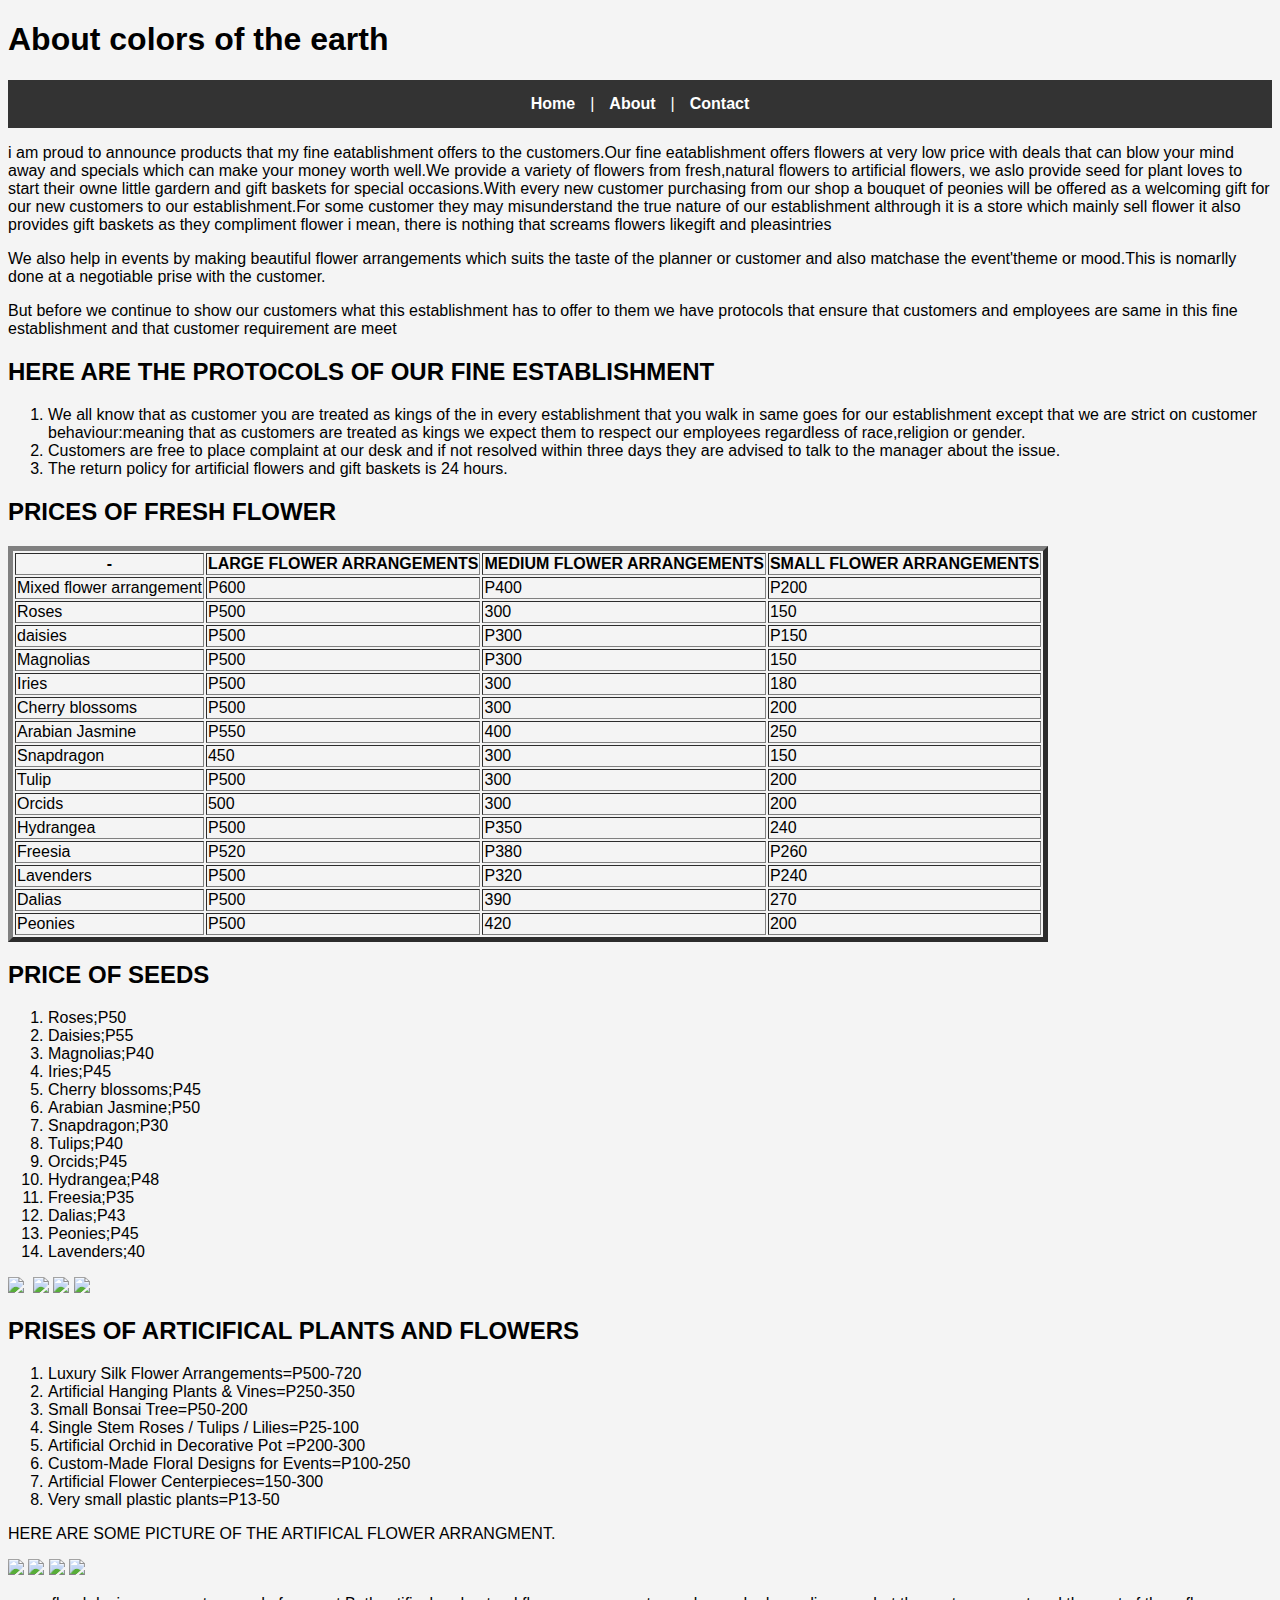
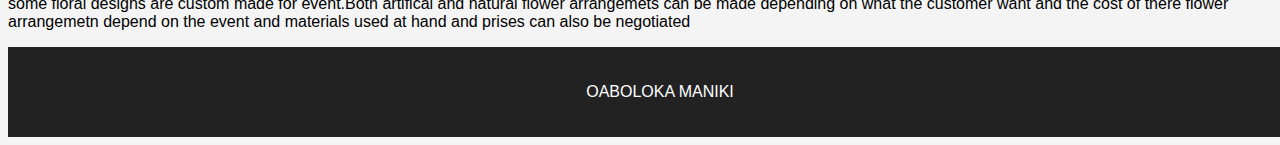
==== about.html @ 50177245 "Update about.html" ====
<!DOCTYPE html>

<html lang="en">

<head>

<meta charset="UTF-8">

<meta name="viewport" content="width=device-width, initial-scale=1.0">

<title>About colors of the earth</title>
 
<link rel="stylesheet" href="styles.css">

</head>

<body>

<header>

<h1>About colors of the earth</h1>


<nav>

<a href="index.html">Home</a> |

<a href="about.html">About</a> |

<a href="contact.html">Contact</a>

</nav>
 
</header>


<main>

<p>i am proud to announce products that my fine eatablishment offers to the customers.Our fine eatablishment offers flowers at very low price with deals that can blow your mind away and specials which can make your money worth well.We provide a variety of flowers from fresh,natural flowers to artificial flowers, we aslo provide seed for plant loves to start their owne little gardern and gift baskets for special occasions.With every new customer purchasing from our shop a bouquet of peonies will be offered as a welcoming gift for our new customers to our establishment.For some customer they may misunderstand the true nature of our establishment althrough it is a store which mainly sell flower it also provides gift baskets as they compliment flower i mean, there is nothing that screams flowers likegift and pleasintries</p>

<p>We also help in events by making beautiful flower arrangements which suits the taste of the planner or customer and also matchase the event'theme or mood.This is nomarlly done at a negotiable prise with the customer.  </p> 

 
<p>But before we continue to show our customers what this establishment has to offer to them we have protocols that ensure that customers and employees are same in this fine establishment and that customer requirement are meet </p>

<h2>HERE ARE THE PROTOCOLS OF OUR FINE ESTABLISHMENT</h2>

<ol>
        <li>We all know that as customer you are treated as kings of the in every establishment that you walk in same goes for our establishment except that we are strict on customer behaviour:meaning that as customers are treated as kings we expect them to respect our employees regardless of race,religion or gender.
</li>
        <li>Customers are free to place complaint at our desk and if not resolved within three days they are advised to talk to the manager about the issue.</li>
        <li>The return policy for artificial flowers and gift baskets is 24 hours.</li>
    </ol>

<h2>PRICES OF FRESH FLOWER</h2>

<table border="5">
         <tr>
                <th>-</th>
                <th>LARGE FLOWER ARRANGEMENTS</th>
                <th>MEDIUM FLOWER ARRANGEMENTS</th>
                <th>SMALL FLOWER ARRANGEMENTS</th
                                                     
        </tr>
                                                                                            
        <tr>
                <td>Mixed flower arrangement</td>
                <td>P600</td>
                <td>P400</td>
                <td>P200</td>

        </tr>

            <tr>
                <td>Roses</td>
                <td>P500</td>
                <td>300</td>
                <td>150</td>

        </tr>

          <tr>
                <td>daisies</td>
                <td>P500</td>
                <td>P300</td>
                <td>P150</td>

        </tr>

          <tr>
                <td>Magnolias</td>
                <td>P500</td>
                <td>P300</td>
                <td>150</td>

        </tr>

          <tr>
                <td>Iries</td>
                <td>P500</td>
                <td>300</td>
                <td>180</td>

        </tr>

          <tr>
                <td>Cherry blossoms</td>
                <td>P500</td>
                <td>300</td>
                <td>200</td>

        </tr>

          <tr>
                <td>Arabian Jasmine</td>
                <td>P550</td>
                <td>400</td>
                <td>250</td>

        </tr>

          <tr>
                <td>Snapdragon</td>
                <td>450</td>
                <td>300</td>
                <td>150</td>

        </tr>

          <tr>
                <td>Tulip</td>
                <td>P500</td>
                <td>300</td>
                <td>200</td>

        </tr>

          <tr>
                <td>Orcids</td>
                <td>500</td>
                <td>300</td>
                <td>200</td>

        </tr>

          <tr>
                <td>Hydrangea</td>
                <td>P500</td>
                <td>P350</td>
                <td>240</td>

        </tr>

          <tr>
                <td>Freesia</td>
                <td>P520</td>
                <td>P380</td>
                <td>P260</td>

        </tr>

          <tr>
                <td>Lavenders</td>
                <td>P500</td>
                <td>P320</td>
                <td>P240</td>

        </tr>

          <tr>
                <td>Dalias</td>
                <td>P500</td>
                <td>390</td>
                <td>270</td>

        </tr>

          <tr>
                <td>Peonies</td>
                <td>P500</td>
                <td>420</td>
                <td>200</td>

        </tr>
</table>
   

<h2>PRICE OF SEEDS</h2>

<ol>        
            
<li>Roses;P50	</li>
<li>Daisies;P55 </li>	
<li>Magnolias;P40 </li>	
<li>Iries;P45 </li>	
<li>Cherry blossoms;P45 </li>
<li>Arabian Jasmine;P50 </li>
<li>Snapdragon;P30 </li>
<li>Tulips;P40 </li>
<li>Orcids;P45 </li>
<li>Hydrangea;P48 </li>
<li>Freesia;P35 </li>
<li>Dalias;P43 </li>
<li>Peonies;P45 </li>
<li>Lavenders;40</li>

</ol>

<img src="file:///C:/Users/R'Jay%20Mobiles'/Downloads/Wedding-Flower-Bouquet-on-transparent-background-PNG.pngt">
<img sr=
<img sr="
<p>Lastly we have artifical plants and flower and gift baskets, for which gift baskets are made from customer's prefernces which would cost right around P100 to P400 depending on the content of the gift basket and size.</p>
<p>Artifical plant and flowers which vary depending on the size and design </p>

<h2>PRISES OF GIFT BASKETS</h2>
        <ol>
                <li>Valentine gift baskets;P200-350</li>
                <li>Father's day gift baskets;P210-380</li>
                <li>Mother's day gift baskets;P250-400</li>
                <li>Hampers;P150-300</li>
        </ol>

<img src="https://d2j6dbq0eux0bg.cloudfront.net/images/90329087/3778797383.png">
<img src="https://www.theflowerscene.co.za/wp-content/uploads/2021/07/2e1221d7-3005-4356-b25a-b12814f3f3d0.jpg">
<img src="https://broadfieldflowersflorist.co.nz/cdn/shop/files/flowers_fruit_basket.jpg?v=1725248115&width=1920">
<img src="https://www.funkyhampers.com/images/hampers/800x800/bouquet-pot-xmasyankflowers.jpg?sk061v">
 
        
<h2>PRISES OF ARTICIFICAL PLANTS AND FLOWERS</h2>
        <ol>
                <li>Luxury Silk Flower Arrangements=P500-720</li>
                <li>Artificial Hanging Plants & Vines=P250-350</li>
                <li>Small Bonsai Tree=P50-200</li>
                <li>Single Stem Roses / Tulips / Lilies=P25-100</li>
                <li>Artificial Orchid in Decorative Pot =P200-300</li>
                <li>Custom-Made Floral Designs for Events=P100-250</li>
                <li>Artificial Flower Centerpieces=150-300</li>
                <li>Very small plastic plants=P13-50</li>

        </ol>


<p>HERE ARE SOME PICTURE OF THE ARTIFICAL FLOWER ARRANGMENT.</p>
<img src=https://encrypted-tbn0.gstatic.com/images?q=tbn:ANd9GcSX1LS25lk1Ay1DNpa1e2eo3SMyaw0nAjAnbg&s=>
<img src==>
<img src==>
<img src==>
<img src=>        

<p>some floral designs are custom made for event.Both artifical and natural flower arrangemets can be made depending on what the customer want and the cost of there flower arrangemetn depend on the event and materials used at hand and prises can also be negotiated</p>





















</main>


<footer>

<p>OABOLOKA MANIKI</p>

</footer>

</body>

</html>
---- styles.css ----
body {
    font-family: 'Poppins', sans-serif;
    background-color: #f4f4f4;
    margin: 1;
    padding: 2;
}


nav {
    background-color: #333;
    color: white;
    padding: 15px;
    display: flex;
    justify-content: center;
    align-items: center;
}

nav a {
    color: white;
    text-decoration: none;
    margin: 0 15px;
    font-weight: 600;
}

nav a:hover {
    color: #ffcc00;
}

.image-container {
    text-align: center;
    margin: 20px 0;
}

.image-container img {
    width: 80%;
    max-width: 600px;
    border-radius: 10px;
    box-shadow: 0 4px 8px rgba(0, 0, 0, 0.2);
}

.image-grid {
    display: grid;
    grid-template-columns: repeat(auto-fit, minmax(200px, 1fr));
    gap: 15px;
    padding: 20px;
}

.image-grid img {
    width: 100%;
    border-radius: 10px;
    transition: transform 0.3s ease;
}

.image-grid img:hover {
    transform: scale(1.05);
}

footer {
    background-color: #222;
    color: white;
    text-align: center;
    padding: 20px;
    position: relative;
    bottom: 3;
    width: 100%;
}
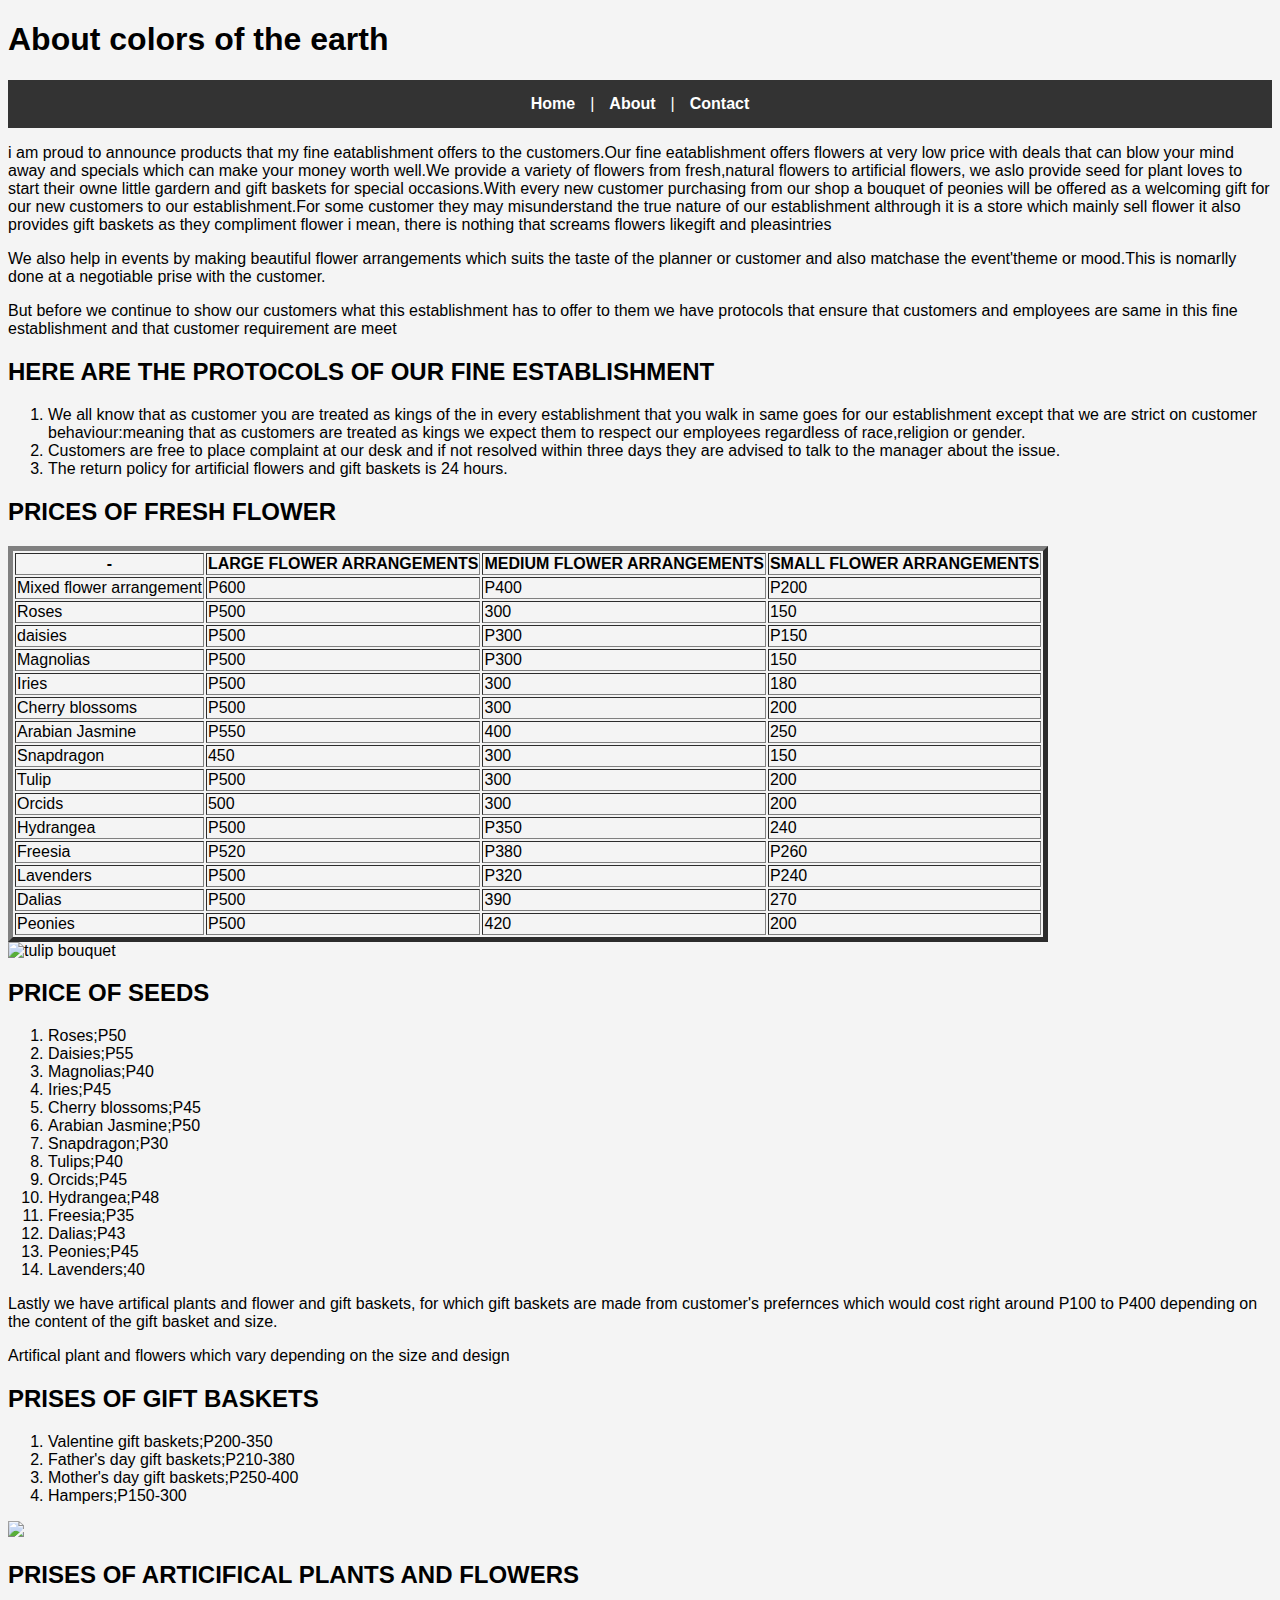
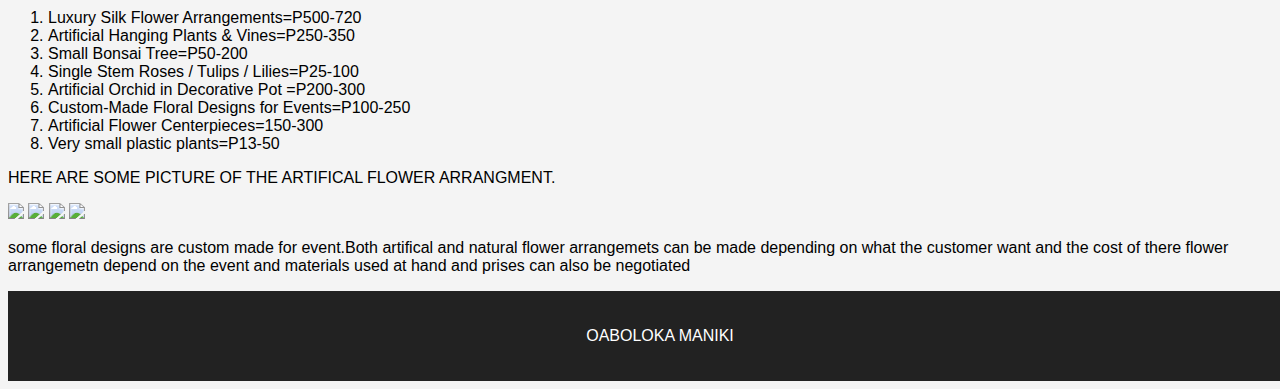
==== commit dc3ff814: "Update about.html" ====
--- a/about.html
+++ b/about.html
@@ -183,7 +183,7 @@
 
         </tr>
 </table>
-   
+<img src="C:\Users\R'Jay Mobiles'\Documents\root folder\img\tulip.png.png" alt="tulip bouquet">   
 
 <h2>PRICE OF SEEDS</h2>
 
@@ -206,9 +206,6 @@
 
 </ol>
 
-<img src="file:///C:/Users/R'Jay%20Mobiles'/Downloads/Wedding-Flower-Bouquet-on-transparent-background-PNG.pngt">
-<img sr=
-<img sr="
 <p>Lastly we have artifical plants and flower and gift baskets, for which gift baskets are made from customer's prefernces which would cost right around P100 to P400 depending on the content of the gift basket and size.</p>
 <p>Artifical plant and flowers which vary depending on the size and design </p>
 
@@ -220,10 +217,10 @@
                 <li>Hampers;P150-300</li>
         </ol>
 
-<img src="https://d2j6dbq0eux0bg.cloudfront.net/images/90329087/3778797383.png">
-<img src="https://www.theflowerscene.co.za/wp-content/uploads/2021/07/2e1221d7-3005-4356-b25a-b12814f3f3d0.jpg">
-<img src="https://broadfieldflowersflorist.co.nz/cdn/shop/files/flowers_fruit_basket.jpg?v=1725248115&width=1920">
-<img src="https://www.funkyhampers.com/images/hampers/800x800/bouquet-pot-xmasyankflowers.jpg?sk061v">
+<img src="https://encrypted-tbn0.gstatic.com/images?q=tbn:ANd9GcSX1LS25lk1Ay1DNpa1e2eo3SMyaw0nAjAnbg&s">
+<img src="">
+<img src="">
+<img src="">
  
         
 <h2>PRISES OF ARTICIFICAL PLANTS AND FLOWERS</h2>
@@ -241,7 +238,7 @@
 
 
 <p>HERE ARE SOME PICTURE OF THE ARTIFICAL FLOWER ARRANGMENT.</p>
-<img src=https://encrypted-tbn0.gstatic.com/images?q=tbn:ANd9GcSX1LS25lk1Ay1DNpa1e2eo3SMyaw0nAjAnbg&s=>
+<img src==>
 <img src==>
 <img src==>
 <img src==>
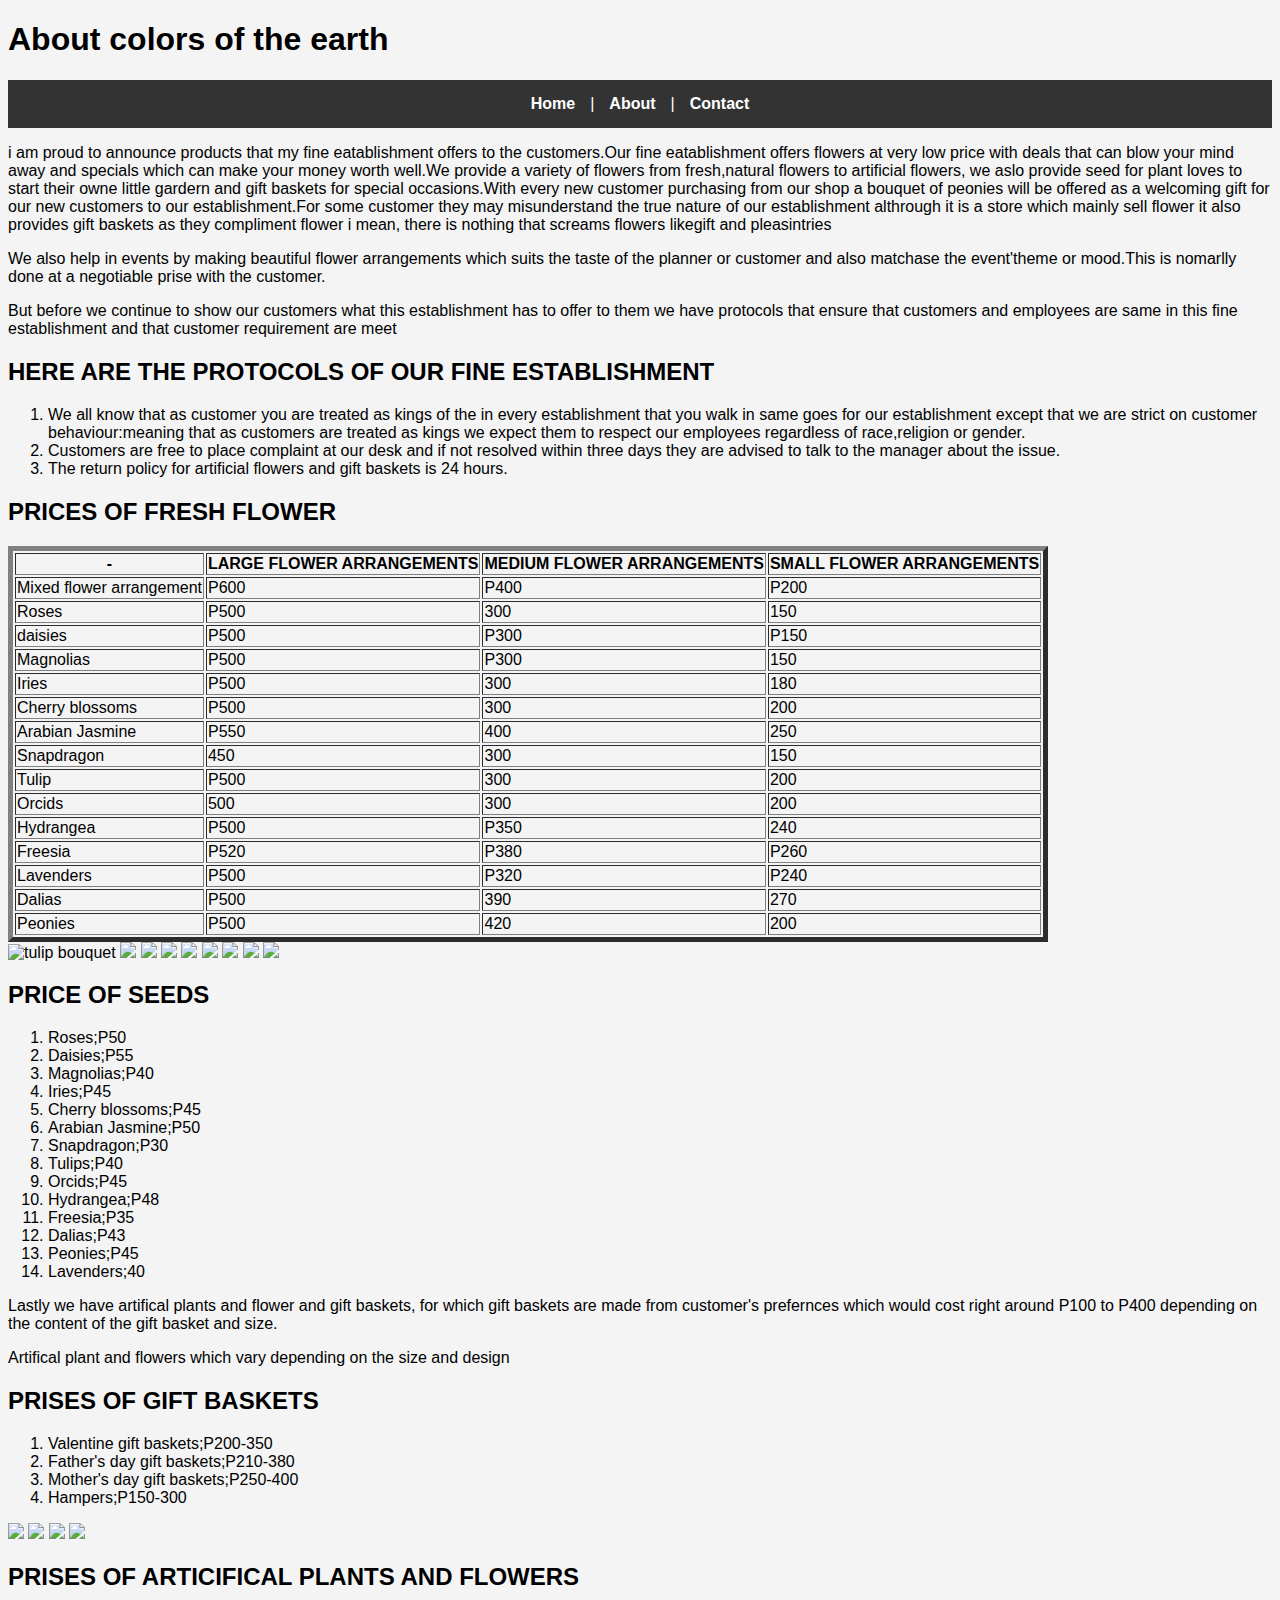
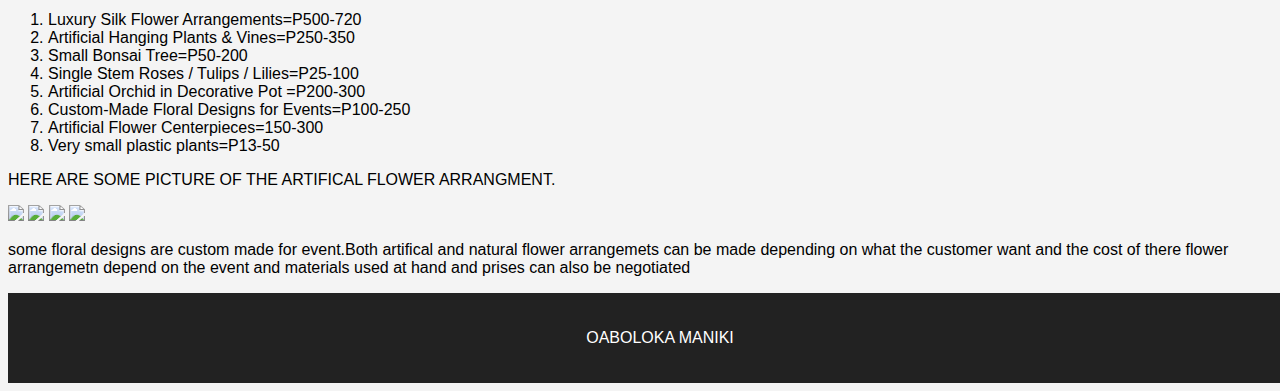
==== commit 0c2306bf: "Update about.html" ====
--- a/about.html
+++ b/about.html
@@ -183,7 +183,15 @@
 
         </tr>
 </table>
-<img src="C:\Users\R'Jay Mobiles'\Documents\root folder\img\tulip.png.png" alt="tulip bouquet">   
+<img class="img-tulip" src="C:\Users\R'Jay Mobiles'\Documents\root folder\img\tulip.png.jpeg" alt="tulip bouquet">
+<img src="C:\Users\R'Jay Mobiles'\Documents\root folder\img\daisies.jpeg">
+<img src="C:\Users\R'Jay Mobiles'\Documents\root folder\img\roses.jpg">
+<img src="C:\Users\R'Jay Mobiles'\Documents\root folder\img\">
+<img src="C:\Users\R'Jay Mobiles'\Documents\root folder\img\">
+<img src="C:\Users\R'Jay Mobiles'\Documents\root folder\img\">
+<img src="C:\Users\R'Jay Mobiles'\Documents\root folder\img\">
+<img src="C:\Users\R'Jay Mobiles'\Documents\root folder\img\">
+<img src="C:\Users\R'Jay Mobiles'\Documents\root folder\img\">
 
 <h2>PRICE OF SEEDS</h2>
 
@@ -217,11 +225,11 @@
                 <li>Hampers;P150-300</li>
         </ol>
 
-<img src="https://encrypted-tbn0.gstatic.com/images?q=tbn:ANd9GcSX1LS25lk1Ay1DNpa1e2eo3SMyaw0nAjAnbg&s">
-<img src="">
-<img src="">
-<img src="">
- 
+<img src="C:\Users\R'Jay Mobiles'\Documents\root folder\img\gift basket 1.png.jpeg">
+<img src="C:\Users\R'Jay Mobiles'\Documents\root folder\img\gift baskets.jpeg">
+<img src="C:\Users\R'Jay Mobiles'\Documents\root folder\img\gift basket.png.jpeg">
+<img src="C:\Users\R'Jay Mobiles'\Documents\root folder\img\">
+
         
 <h2>PRISES OF ARTICIFICAL PLANTS AND FLOWERS</h2>
         <ol>
--- a/styles.css
+++ b/styles.css
@@ -26,34 +26,10 @@
     color: #ffcc00;
 }
 
-.image-container {
-    text-align: center;
-    margin: 20px 0;
+.img-tulip { 
+    width: 200px;
 }
 
-.image-container img {
-    width: 80%;
-    max-width: 600px;
-    border-radius: 10px;
-    box-shadow: 0 4px 8px rgba(0, 0, 0, 0.2);
-}
-
-.image-grid {
-    display: grid;
-    grid-template-columns: repeat(auto-fit, minmax(200px, 1fr));
-    gap: 15px;
-    padding: 20px;
-}
-
-.image-grid img {
-    width: 100%;
-    border-radius: 10px;
-    transition: transform 0.3s ease;
-}
-
-.image-grid img:hover {
-    transform: scale(1.05);
-}
 
 footer {
     background-color: #222;
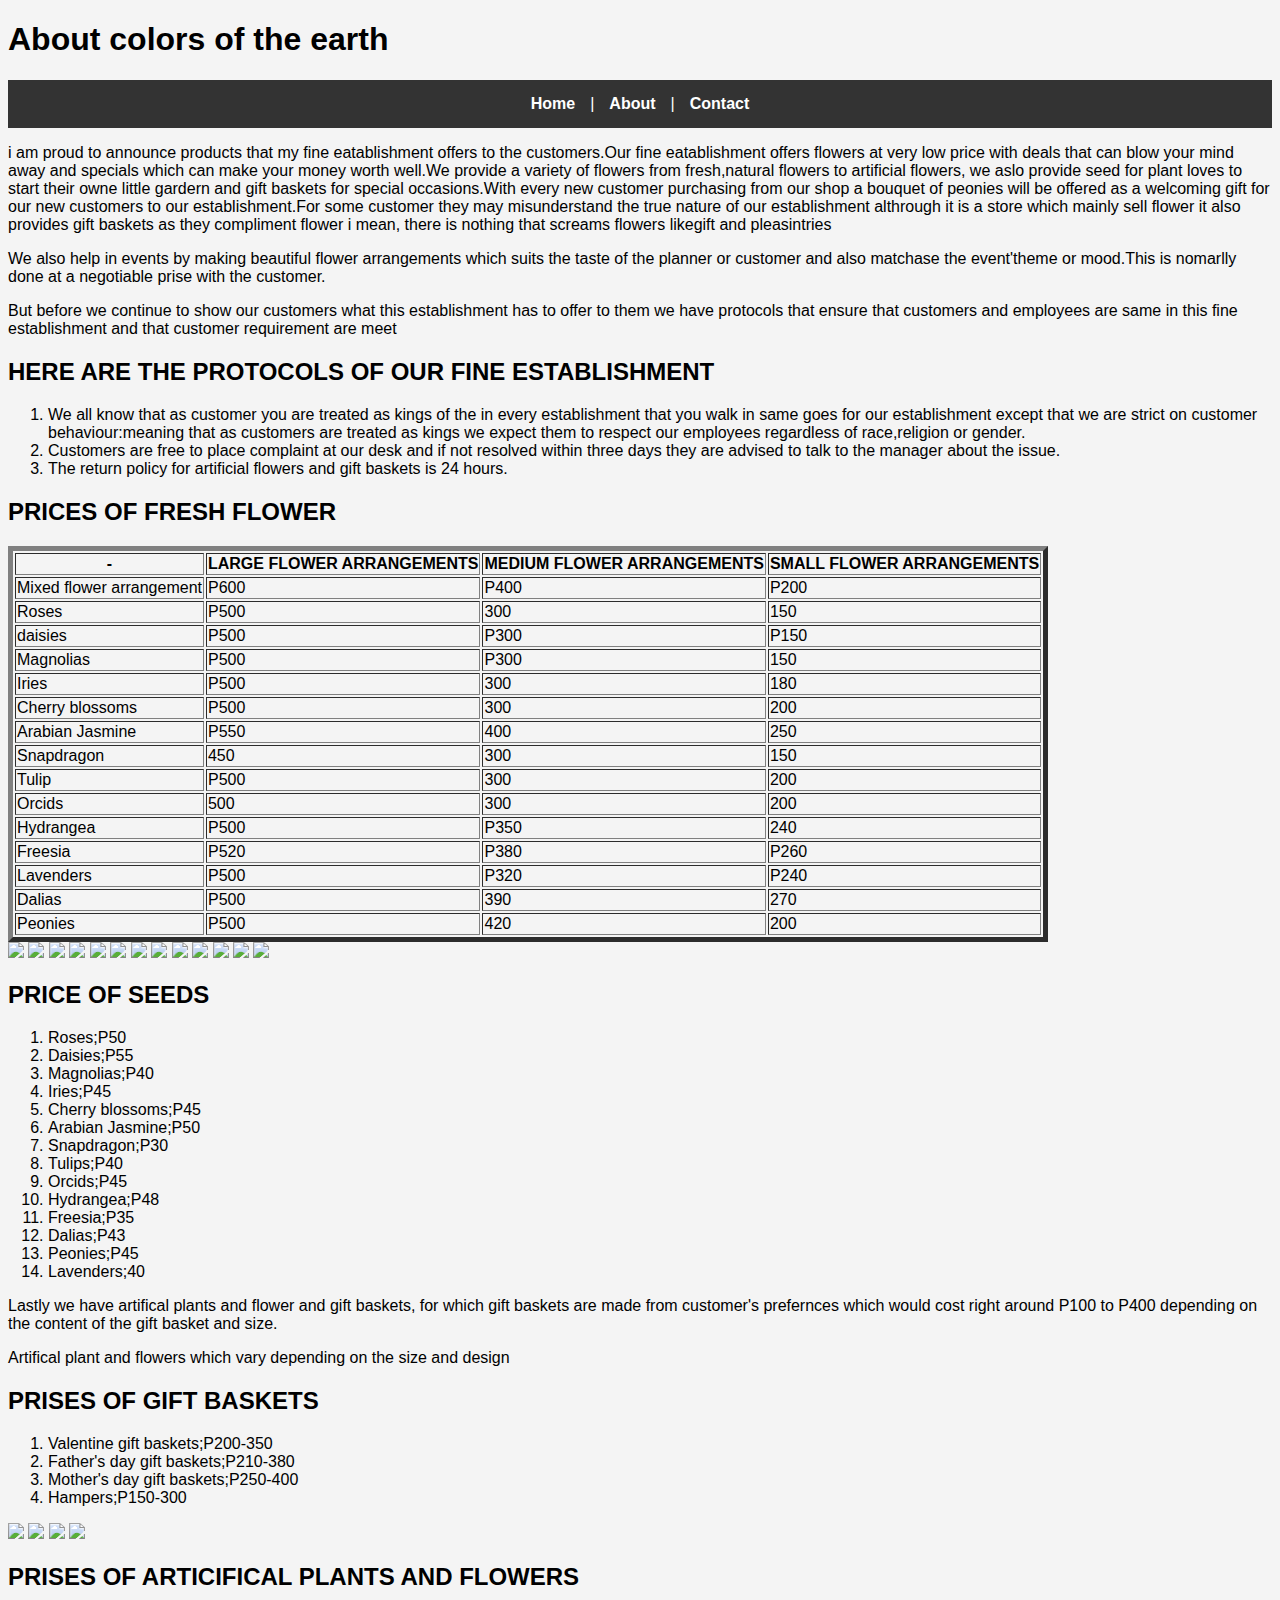
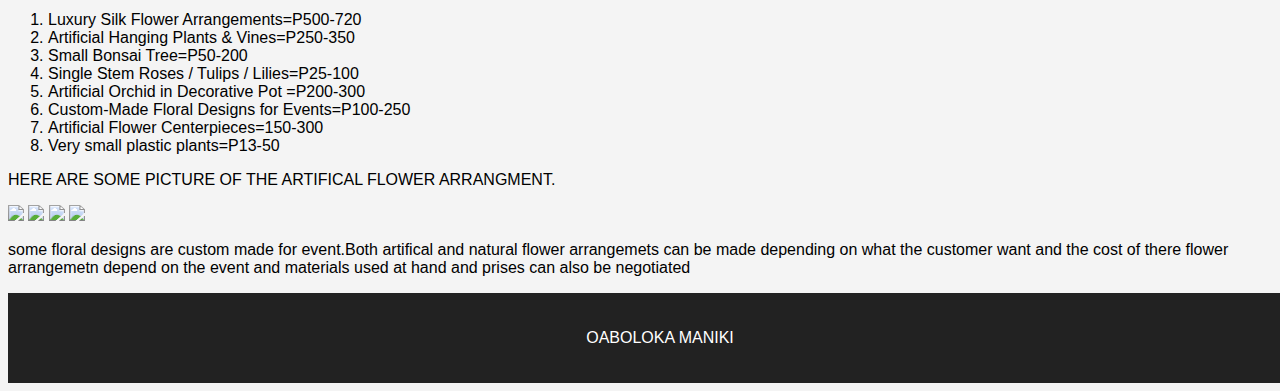
==== commit 45de9e4a: "Update about.html" ====
--- a/about.html
+++ b/about.html
@@ -183,15 +183,19 @@
 
         </tr>
 </table>
-<img class="img-tulip" src="C:\Users\R'Jay Mobiles'\Documents\root folder\img\tulip.png.jpeg" alt="tulip bouquet">
-<img src="C:\Users\R'Jay Mobiles'\Documents\root folder\img\daisies.jpeg">
 <img src="C:\Users\R'Jay Mobiles'\Documents\root folder\img\roses.jpg">
-<img src="C:\Users\R'Jay Mobiles'\Documents\root folder\img\">
-<img src="C:\Users\R'Jay Mobiles'\Documents\root folder\img\">
-<img src="C:\Users\R'Jay Mobiles'\Documents\root folder\img\">
-<img src="C:\Users\R'Jay Mobiles'\Documents\root folder\img\">
-<img src="C:\Users\R'Jay Mobiles'\Documents\root folder\img\">
-<img src="C:\Users\R'Jay Mobiles'\Documents\root folder\img\">
+<img src="C:\Users\R'Jay Mobiles'\Documents\root folder\img\tulip.png.jpeg">
+<img src="C:\Users\R'Jay Mobiles'\Documents\root folder\img\dahlia.jfif">
+<img src="C:\Users\R'Jay Mobiles'\Documents\root folder\img\Snapdragon-Flower.jpg">
+<img src="C:\Users\R'Jay Mobiles'\Documents\root folder\img\arabic jasmine.jpg">
+<img src="C:\Users\R'Jay Mobiles'\Documents\root folder\img\cherry blossoms.jfif">
+<img src="C:\Users\R'Jay Mobiles'\Documents\root folder\img\Daisies.jpg">
+<img src="C:\Users\R'Jay Mobiles'\Documents\root folder\img\freesia.jfif">
+<img src="C:\Users\R'Jay Mobiles'\Documents\root folder\img\hydrangea.jfif">
+<img src="C:\Users\R'Jay Mobiles'\Documents\root folder\img\iris.jfif">
+<img src="C:\Users\R'Jay Mobiles'\Documents\root folder\img\lavender.png">
+<img src="C:\Users\R'Jay Mobiles'\Documents\root folder\img\orchids.jfif">
+<img src="C:\Users\R'Jay Mobiles'\Documents\root folder\img\peonies.jfif">
 
 <h2>PRICE OF SEEDS</h2>
 
@@ -225,10 +229,10 @@
                 <li>Hampers;P150-300</li>
         </ol>
 
-<img src="C:\Users\R'Jay Mobiles'\Documents\root folder\img\gift basket 1.png.jpeg">
-<img src="C:\Users\R'Jay Mobiles'\Documents\root folder\img\gift baskets.jpeg">
-<img src="C:\Users\R'Jay Mobiles'\Documents\root folder\img\gift basket.png.jpeg">
-<img src="C:\Users\R'Jay Mobiles'\Documents\root folder\img\">
+<img class="img-gift baskets" src="C:\Users\R'Jay Mobiles'\Documents\root folder\img\gift basket 1.png.jpeg">
+<img class="img-gift baskets" src="C:\Users\R'Jay Mobiles'\Documents\root folder\img\gift baskets.jpeg">
+<img class="img-gift baskets" src="C:\Users\R'Jay Mobiles'\Documents\root folder\img\gift baskets.jpeg">
+<img class="img-gift baskets" src="C:\Users\R'Jay Mobiles'\Documents\root folder\img\gift basket.png.jpeg">
 
         
 <h2>PRISES OF ARTICIFICAL PLANTS AND FLOWERS</h2>
--- a/styles.css
+++ b/styles.css
@@ -30,7 +30,15 @@
     width: 200px;
 }
 
-
+.img-Daisies { 
+    width: 200px;
+}
+.img-rose { 
+    width: 200px;
+}
+.img-gift basket { 
+    width: 200px;
+}
 footer {
     background-color: #222;
     color: white;
